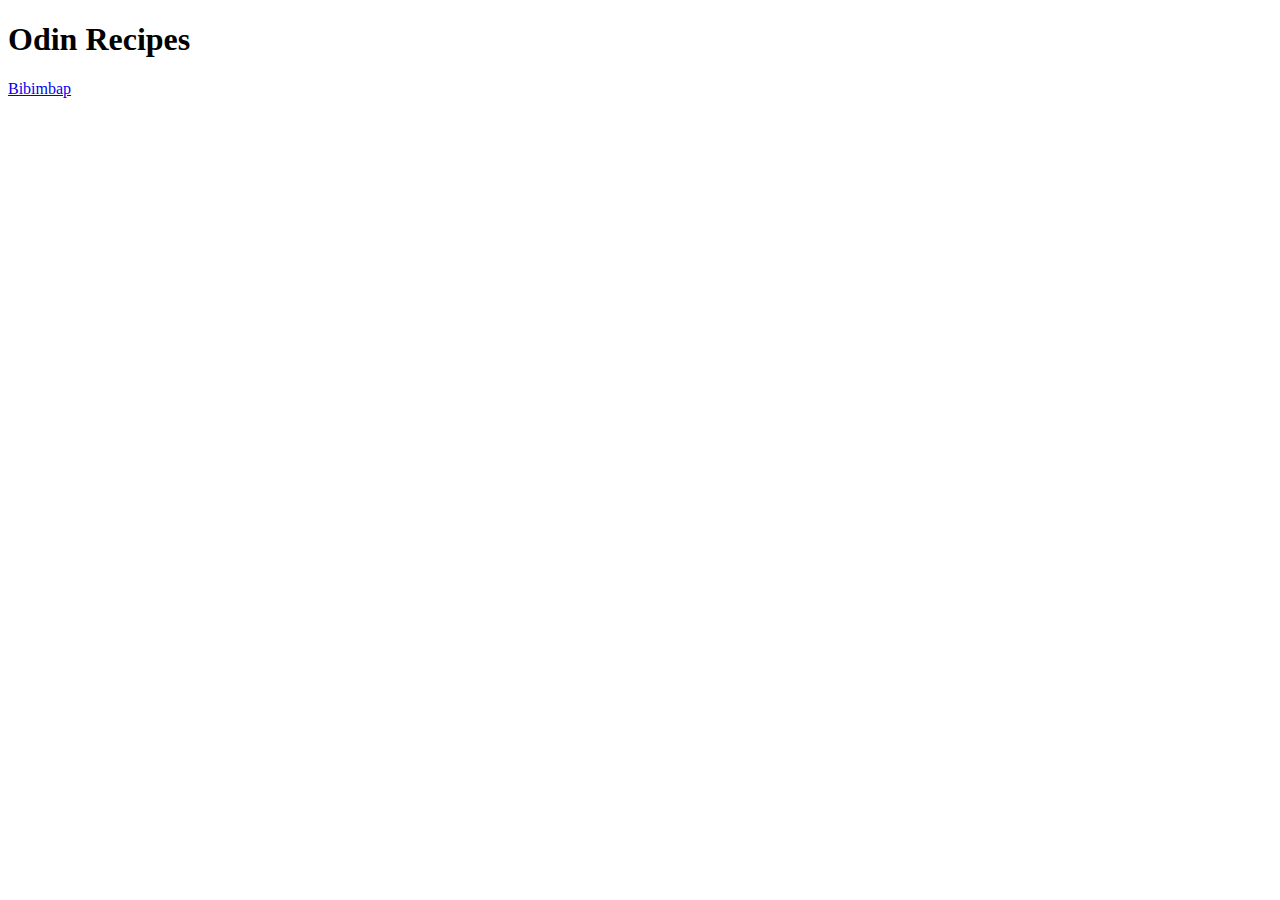
==== index.html @ 980cc109 "Create and link bibimbap page adding ingredients" ====
<!DOCTYPE html>
<html lang="en">
    <head>
        <meta charset="utf-8">
        <title>Odin Recipes</title>
    </head>
    <body>
        <h1>
            Odin Recipes
        </h1>
        <a href="recipes/bibimbap.html">Bibimbap</a>

    </body>
</html>
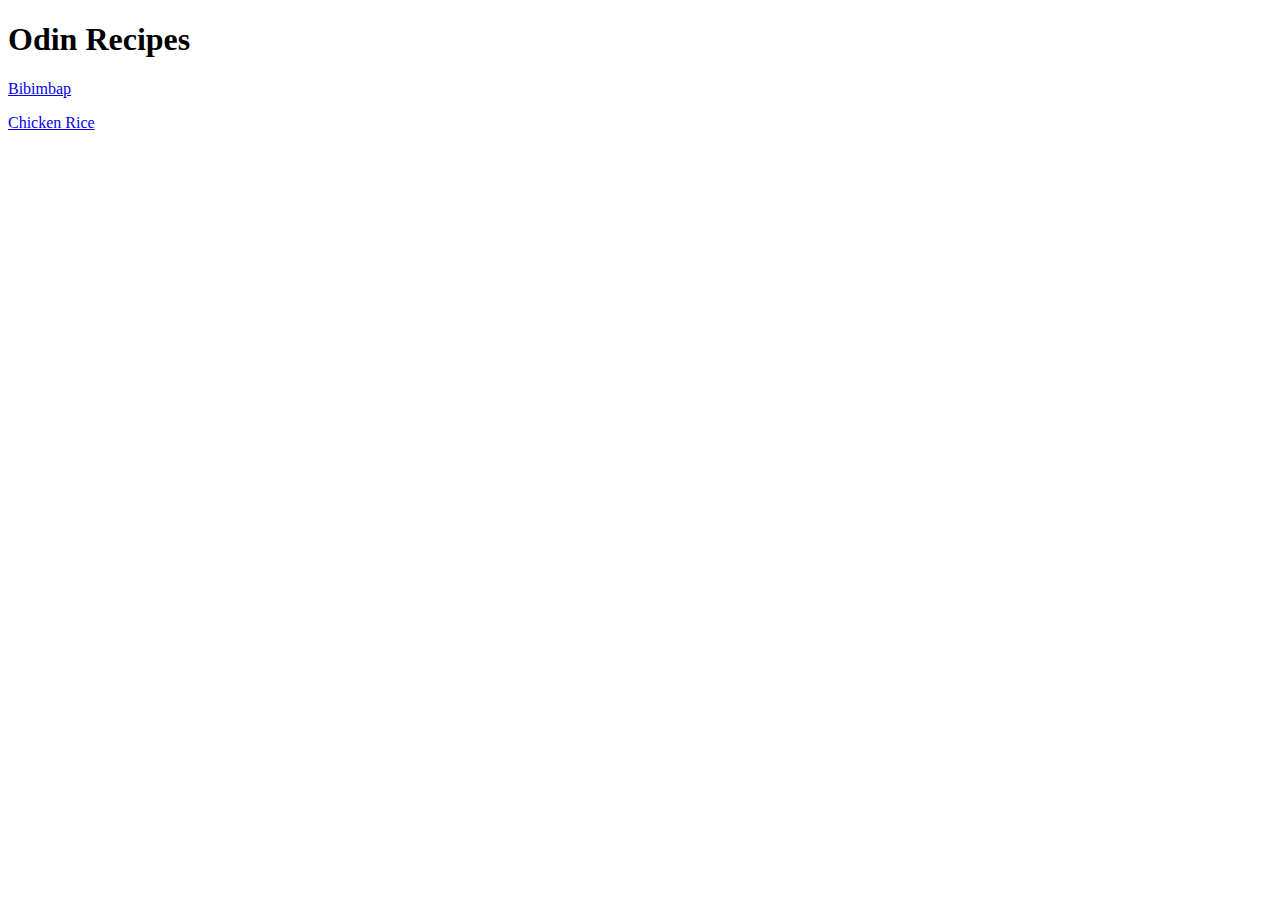
==== commit 7119f181: "Add new chicken rice page" ====
--- a/index.html
+++ b/index.html
@@ -8,7 +8,8 @@
         <h1>
             Odin Recipes
         </h1>
-        <a href="recipes/bibimbap.html">Bibimbap</a>
+        <p><a href="recipes/bibimbap.html">Bibimbap</a></body></p>
+        <a href="recipes/chicken-rice.html">Chicken Rice</a>
 
     </body>
 </html>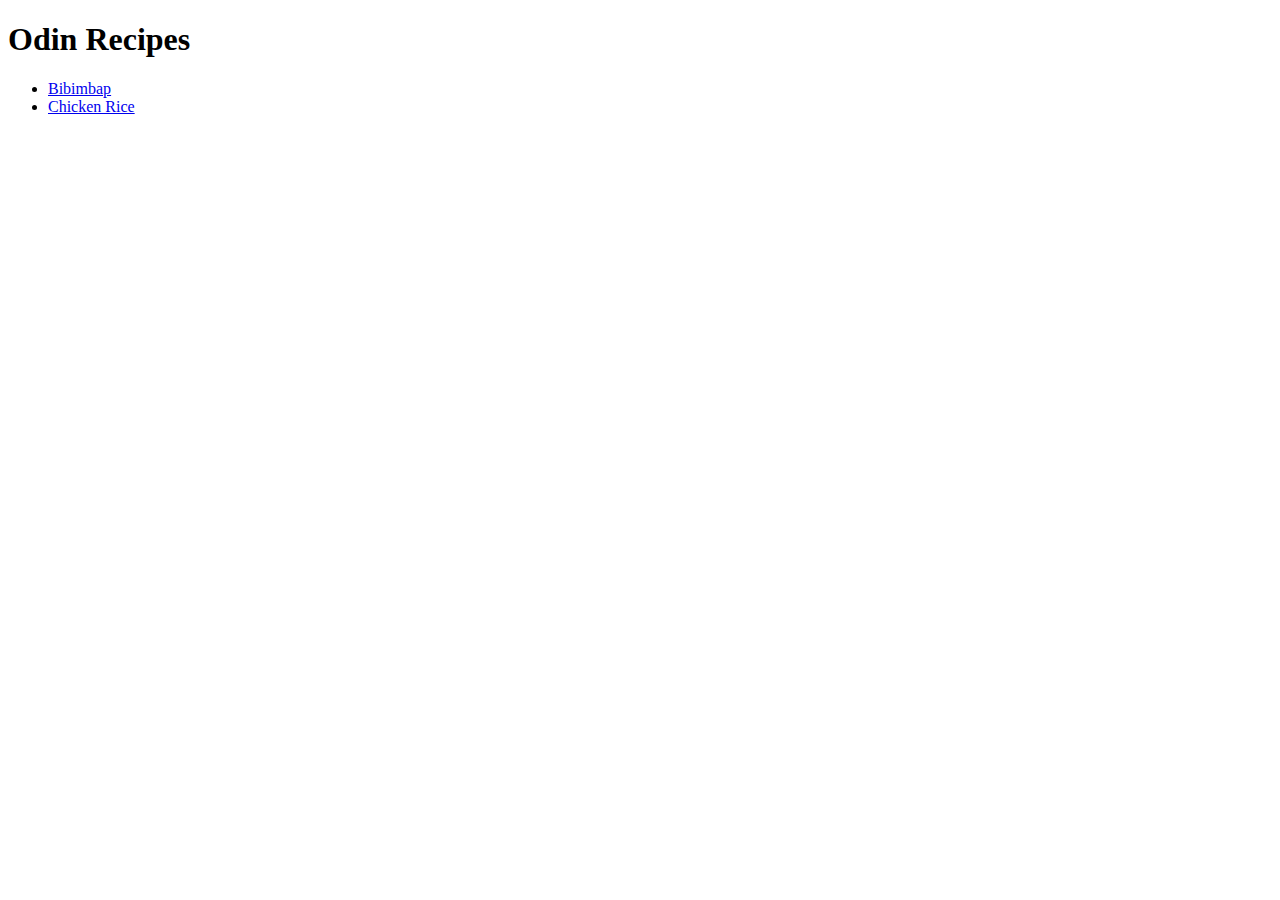
==== commit 9f25ba45: "Add Back Button for Chicken Rice & List in Index" ====
--- a/index.html
+++ b/index.html
@@ -8,8 +8,9 @@
         <h1>
             Odin Recipes
         </h1>
-        <p><a href="recipes/bibimbap.html">Bibimbap</a></body></p>
-        <a href="recipes/chicken-rice.html">Chicken Rice</a>
-
+        <ul>
+            <li><a href="recipes/bibimbap.html">Bibimbap</a></body></li>
+            <li><a href="recipes/chicken-rice.html">Chicken Rice</a></li>
+        </ul>
     </body>
 </html>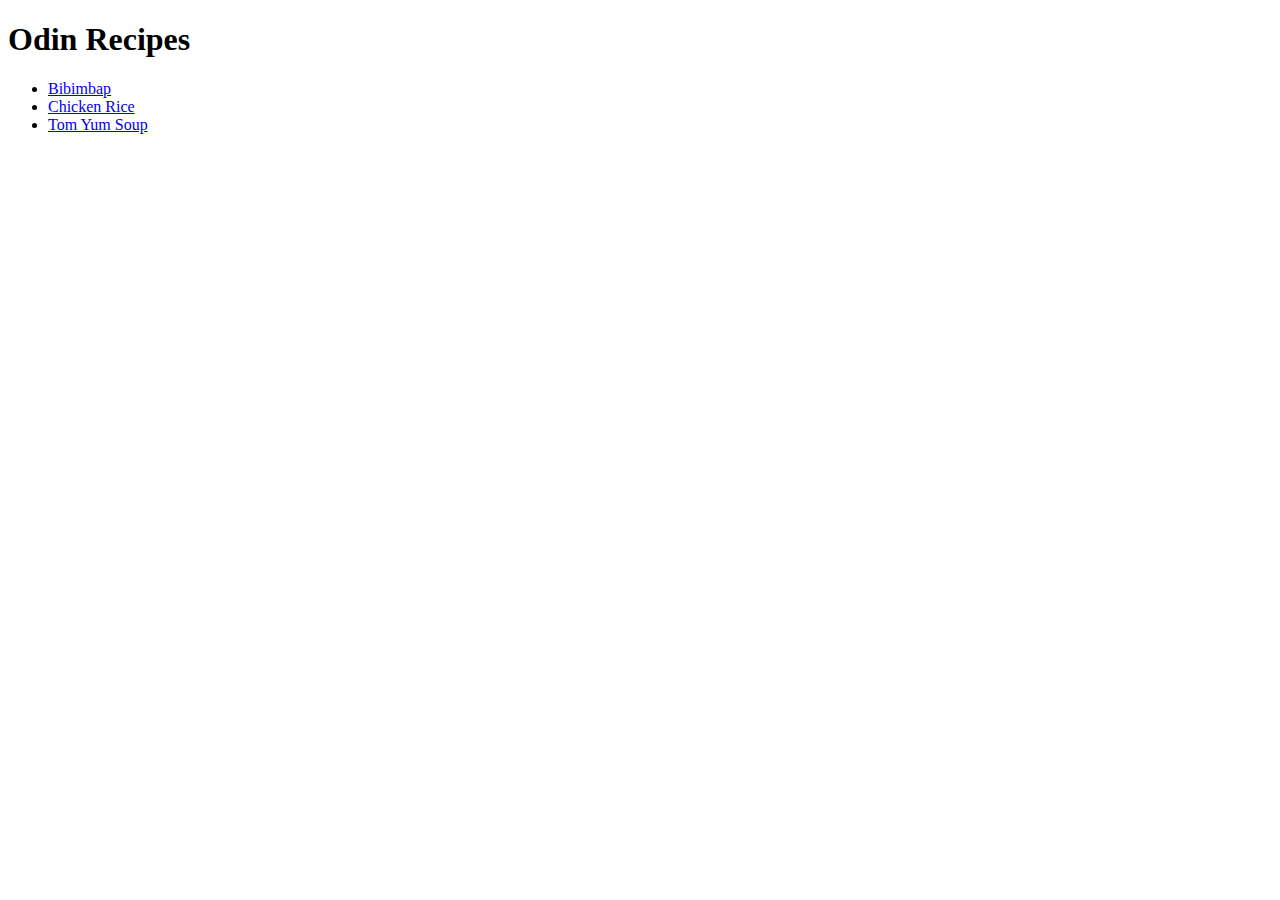
==== commit a3cf63a2: "Add Tom Yum Soup" ====
--- a/index.html
+++ b/index.html
@@ -11,6 +11,7 @@
         <ul>
             <li><a href="recipes/bibimbap.html">Bibimbap</a></body></li>
             <li><a href="recipes/chicken-rice.html">Chicken Rice</a></li>
+            <li><a href="recipes/tom-yum.html">Tom Yum Soup</a></li>
         </ul>
     </body>
 </html>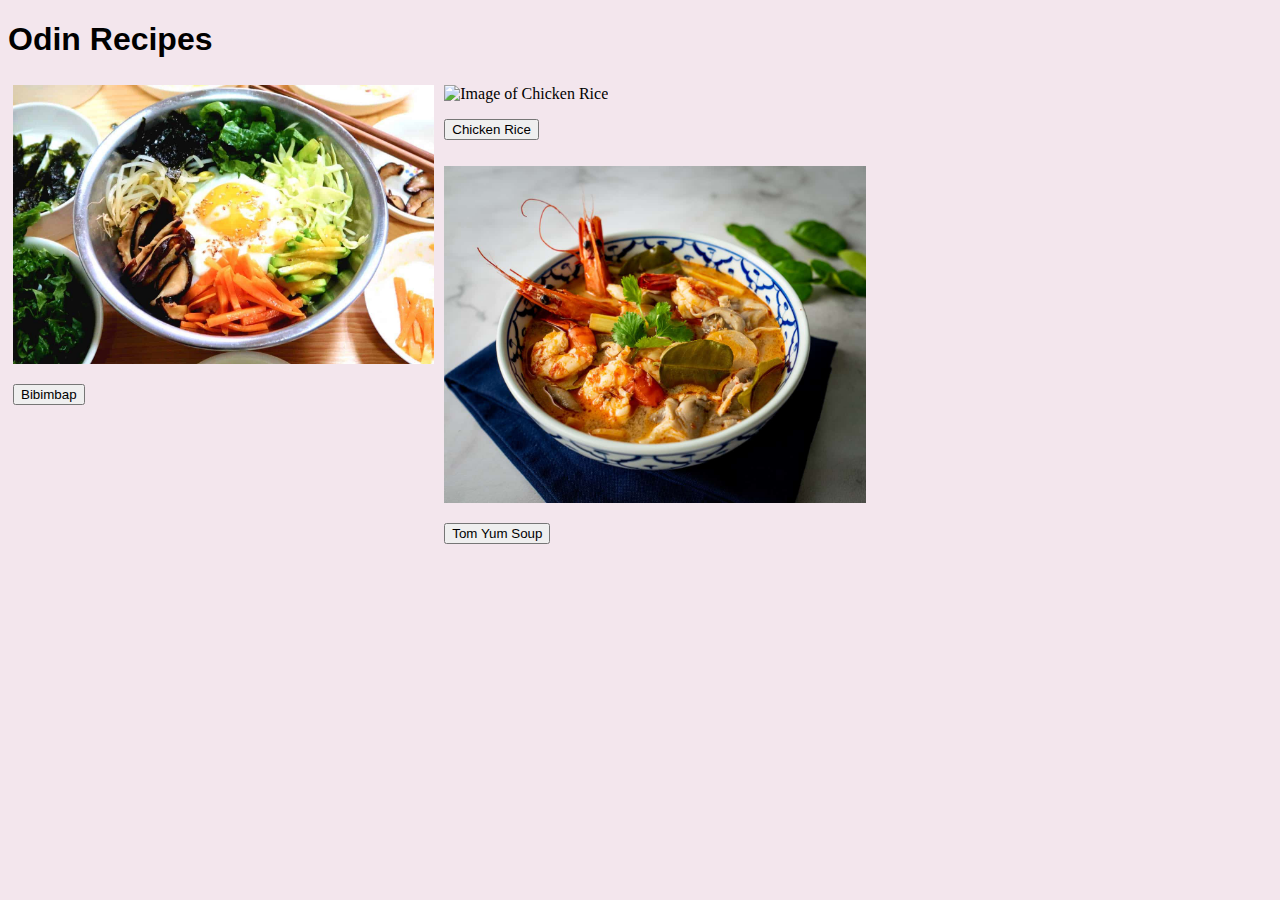
==== commit cf7129bc: "Do Cascade Assignment" ====
--- a/index.html
+++ b/index.html
@@ -3,15 +3,25 @@
     <head>
         <meta charset="utf-8">
         <title>Odin Recipes</title>
+        <link rel="stylesheet" href="styles.css">
     </head>
     <body>
-        <h1>
+        <h1 id="title">
             Odin Recipes
         </h1>
-        <ul>
-            <li><a href="recipes/bibimbap.html">Bibimbap</a></body></li>
-            <li><a href="recipes/chicken-rice.html">Chicken Rice</a></li>
-            <li><a href="recipes/tom-yum.html">Tom Yum Soup</a></li>
-        </ul>
-    </body>
+        <div class="row">
+            <div class="column">
+                <img src="./images/Bibimbap.jpg" height="auto" width="100%" alt="Image of delicious Bibimbap">
+                <p><a href="recipes/bibimbap.html"><button>Bibimbap</button></a></p>
+            </div>
+            <div class="column">
+                <img src="./images/hainanese-chicken-rice.jpg" height="auto" width="100%" alt="Image of Chicken Rice">
+                <p><a href="recipes/chicken-rice.html"><button>Chicken Rice</button></a></p>
+            </div>
+            <div class="column">
+                <img src="./images/tom-yum.jpg" height="auto" width="100%" alt="Image of Tom Yum Soup">
+                <p><a href="recipes/tom-yum.html"><button>Tom Yum Soup</button></a></p>
+            </div>
+        </div>
+        </body>
 </html>--- a/styles.css
+++ b/styles.css
@@ -0,0 +1,19 @@
+body{
+    background-color: #f3e6ed;
+}
+
+#title{
+    font-family: 'Segoe UI', Tahoma, Geneva, Verdana, sans-serif;
+}
+.column{
+    float: left;
+    width: 33.33%;
+    padding: 5px;
+}
+
+.row::after{
+    content: "";
+    clear: both;
+    display: table;
+}
+
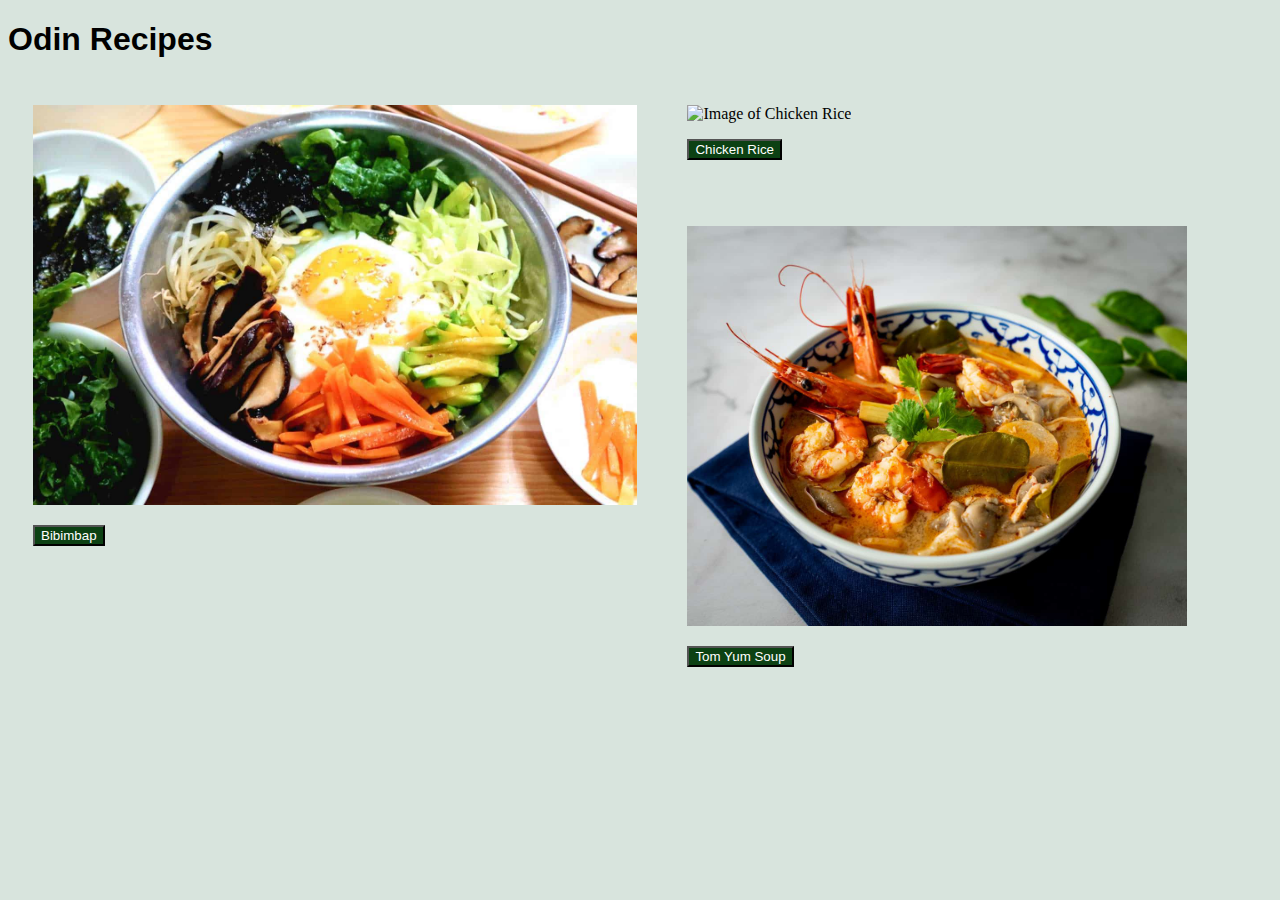
==== commit 12ca961b: "Change Background and Button Colors" ====
--- a/index.html
+++ b/index.html
@@ -11,15 +11,15 @@
         </h1>
         <div class="row">
             <div class="column">
-                <img src="./images/Bibimbap.jpg" height="auto" width="100%" alt="Image of delicious Bibimbap">
+                <img src="./images/Bibimbap.jpg" height="400" width="auto" alt="Image of delicious Bibimbap">
                 <p><a href="recipes/bibimbap.html"><button>Bibimbap</button></a></p>
             </div>
             <div class="column">
-                <img src="./images/hainanese-chicken-rice.jpg" height="auto" width="100%" alt="Image of Chicken Rice">
+                <img src="./images/hainanese-chicken-rice.jpg" height="400" width="auto" alt="Image of Chicken Rice">
                 <p><a href="recipes/chicken-rice.html"><button>Chicken Rice</button></a></p>
             </div>
             <div class="column">
-                <img src="./images/tom-yum.jpg" height="auto" width="100%" alt="Image of Tom Yum Soup">
+                <img src="./images/tom-yum.jpg" height="400" width="auto" alt="Image of Tom Yum Soup">
                 <p><a href="recipes/tom-yum.html"><button>Tom Yum Soup</button></a></p>
             </div>
         </div>
--- a/styles.css
+++ b/styles.css
@@ -1,5 +1,5 @@
 body{
-    background-color: #f3e6ed;
+    background-color: #d8e4dd;
 }
 
 #title{
@@ -7,13 +7,11 @@
 }
 .column{
     float: left;
-    width: 33.33%;
-    padding: 5px;
+    padding: 25px
 }
 
-.row::after{
-    content: "";
-    clear: both;
-    display: table;
+button{
+    color: white;
+    background-color: rgb(12, 65, 19)
 }
 
